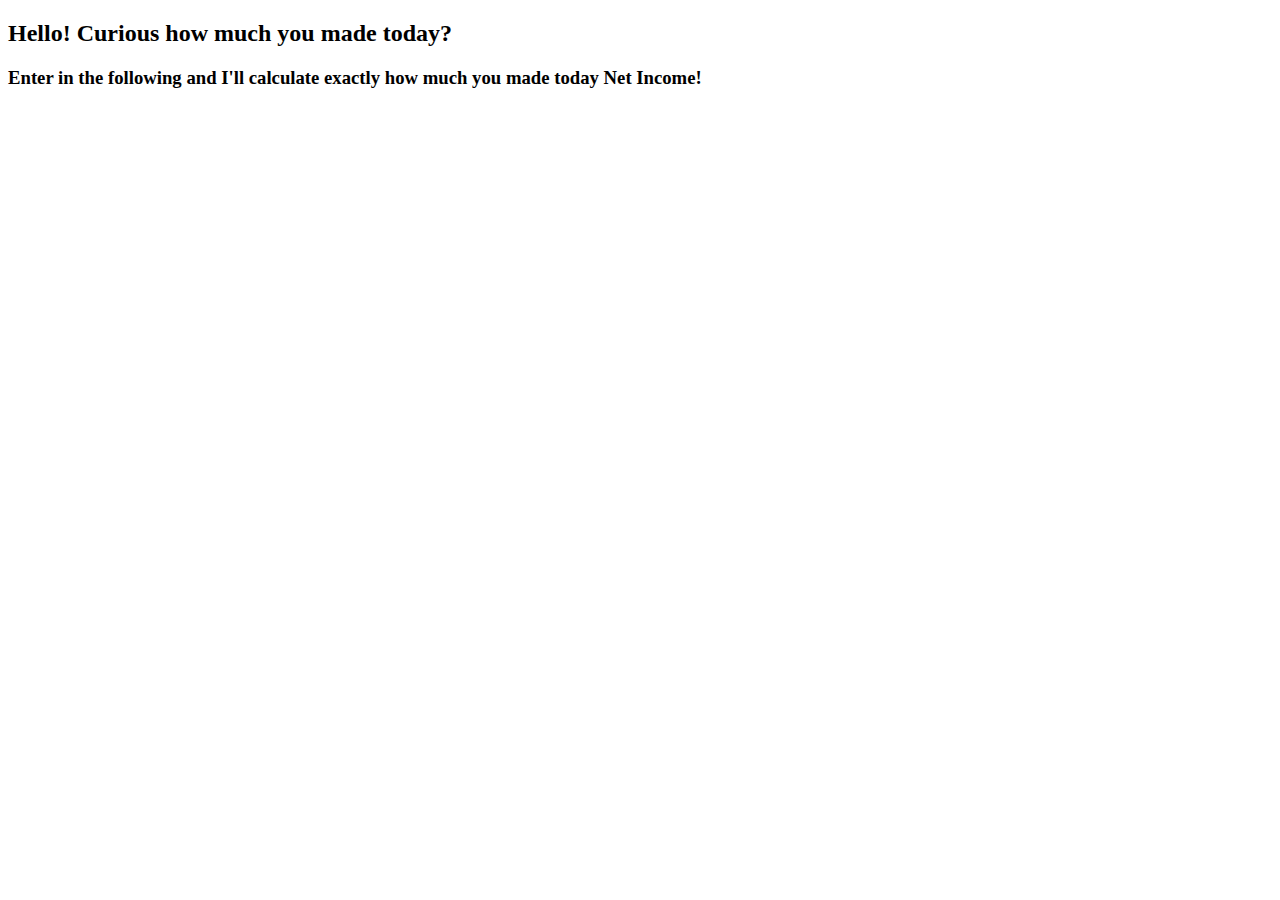
==== index.html @ a081aabb "Initial Commit" ====
<!DOCTYPE html>
<html lang="en">
  <head>
    <meta charset="UTF-8" />
    <meta name="viewport" content="width=device-width, initial-scale=1.0" />
    <meta http-equiv="X-UA-Compatible" content="ie=edge" />
    <title>Server Tip Calculator</title>
    <link rel="stylesheet" href="index.css" />
    <script src="index.js"></script>
  </head>
  <body>
    <h2>Hello! Curious how much you made today?</h2>
    <h3>
      Enter in the following and I'll calculate exactly how much you made today
      Net Income!
    </h3>

    <form></form>
  </body>
</html>
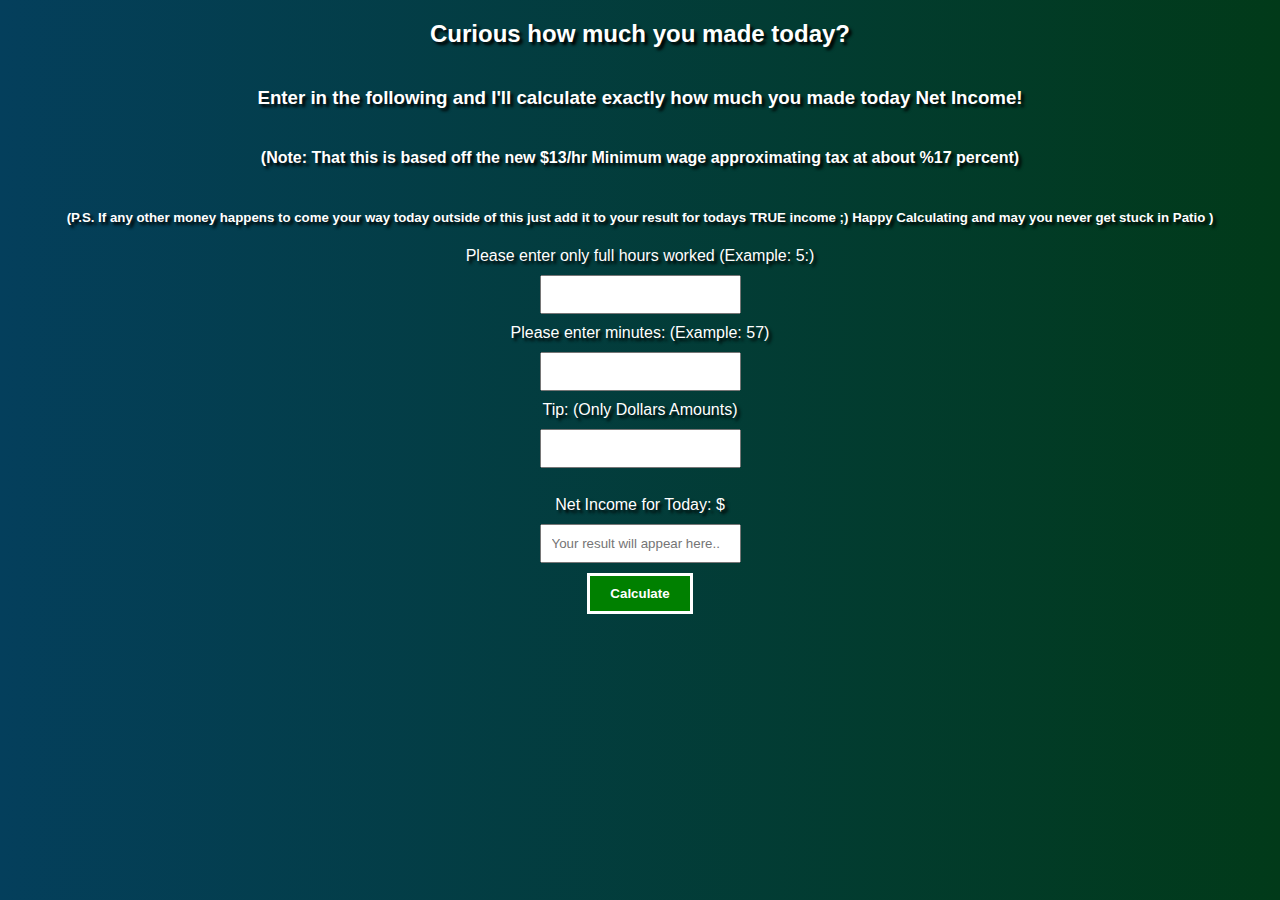
==== commit e88046fd: "Feature complete" ====
--- a/index.html
+++ b/index.html
@@ -5,16 +5,35 @@
     <meta name="viewport" content="width=device-width, initial-scale=1.0" />
     <meta http-equiv="X-UA-Compatible" content="ie=edge" />
     <title>Server Tip Calculator</title>
-    <link rel="stylesheet" href="index.css" />
+    <link rel="stylesheet" href="./index.css" />
     <script src="index.js"></script>
   </head>
   <body>
-    <h2>Hello! Curious how much you made today?</h2>
-    <h3>
-      Enter in the following and I'll calculate exactly how much you made today
-      Net Income!
-    </h3>
+      <div class="intro-text">
+        <h2>Curious how much you made today?</h2>
+        <h3>
+            Enter in the following and I'll calculate exactly how much you made today
+            Net Income!
+        </h3>
+        <h4>
+            (Note: That this is based off the new $13/hr Minimum wage approximating
+            tax at about %17 percent)
+        </h4>
 
-    <form></form>
+        <h5>(P.S. If any other money happens to come your way today outside of this just add it to your result for todays TRUE income ;) Happy Calculating and may you never get stuck in Patio )</h5>
+      </div>
+<div class="input-section">
+      <label for="hours">Please enter only full hours worked (Example: 5:)</label>
+      <input type="text" name="hours" id="hours"></input>
+      <label for="minutes">Please enter minutes: (Example: 57)</label>
+      <input type="text" name="minutes" id="minutes"></input>
+      <label for="Tip">Tip: (Only Dollars Amounts)</label>
+      <input type="text" name="tip" id="tip"></input>
+<br>
+      <label for="result">Net Income for Today: $</label>
+      <input type="text" name="result" id="result" placeholder="Your result will appear here.."></input>
+      <button onclick=calculate()>Calculate</button>
+</div>
+    
   </body>
 </html>
--- a/index.css
+++ b/index.css
@@ -0,0 +1,44 @@
+* {
+  box-sizing: border-box;
+  font-family: sans-serif;
+}
+
+body {
+  padding: 0;
+  margin: 0;
+  background: linear-gradient(to right, #043f5c, #013a19);
+}
+
+.intro-text {
+  display: flex;
+  flex-direction: column;
+  align-items: center;
+  justify-content: space-around;
+  margin: 0px 30px;
+  color: white;
+  text-shadow: 3px 3px 3px black;
+}
+
+.input-section {
+  display: flex;
+  flex-direction: column;
+  align-items: center;
+}
+
+label {
+  color: white;
+  text-shadow: 3px 3px 3px black;
+}
+
+input {
+  padding: 10px;
+  margin: 10px;
+}
+
+button {
+  background: green;
+  padding: 10px 20px;
+  color: white;
+  font-weight: bold;
+  border: 3px solid white;
+}
